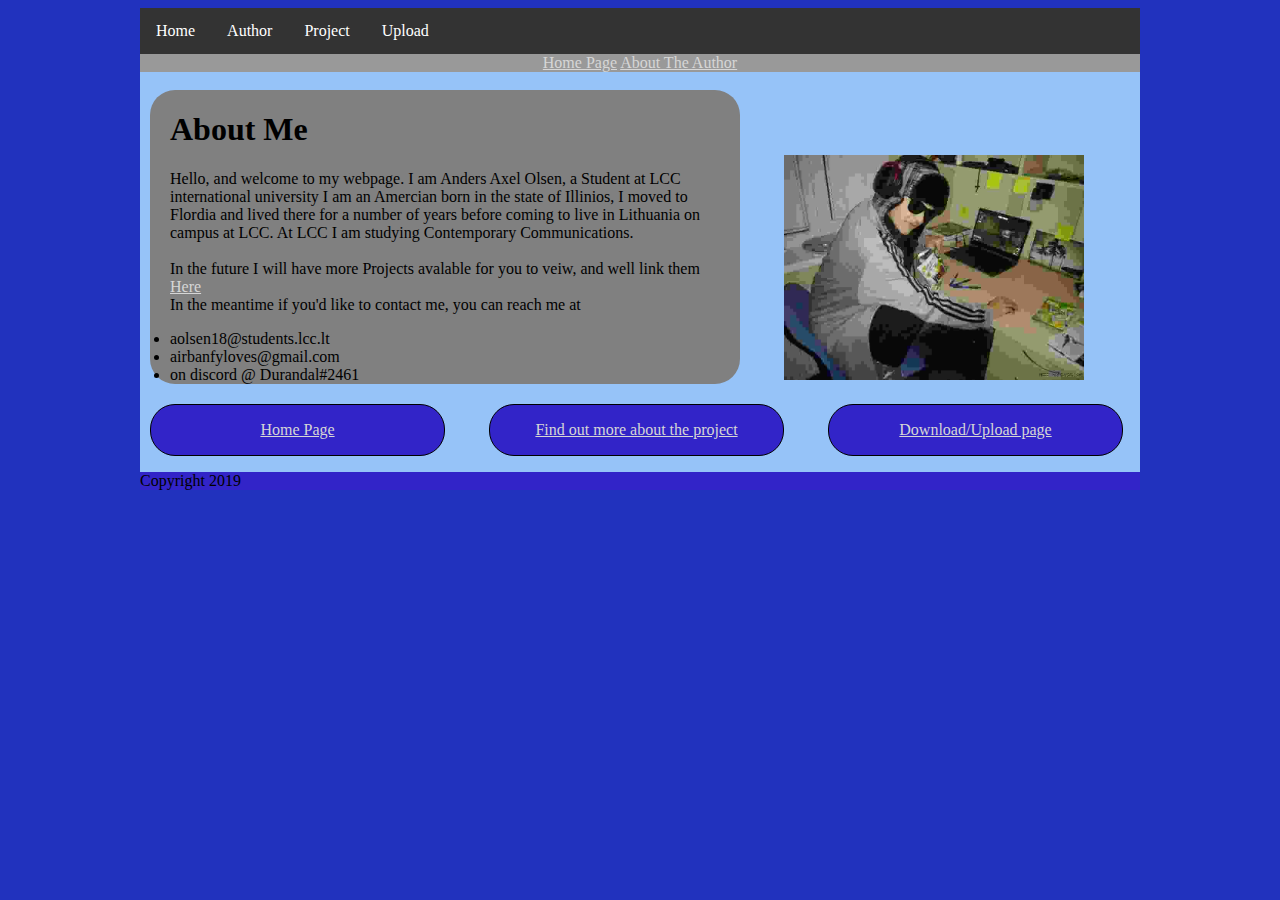
==== Author.html @ be482daf "Add files via upload" ====
<!DOCTYPE html>
<html>
<html>
<head>
  <title>Personal Website Project</title>
  <link rel="stylesheet" type="text/css" href="Style.css">
</head>


<body>
  <div id="container">
    <header>

      <ul>
        <li><a href="index.html">Home</a></li>
        <li><a href="Author.html">Author</a></li>
        <li><a href="project.html">Project</a></li>
        <li><a href="Download.html">Upload</a></li>
      </ul>

      <a href="index.html" >Home Page</a>
      <a href="Author.html">About The Author</a>
    </header>
    <main><br>
      <div> <!-- Row 1 -->
        <div id="about-col-1">
          <h1>About Me</h1>
          <p> Hello, and welcome to my webpage. I am Anders Axel Olsen, a Student at LCC international university
            I am an Amercian born in the state of Illinios, I moved to Flordia and lived there for a number of
            years before coming to live in Lithuania on campus at LCC. At LCC I am studying Contemporary
            Communications.
            <br><br>

            In the future I will have more Projects avalable for you to veiw, and well link them <a href="https://nuffen.blogspot.com/"> Here </a>
            <br>
            In the meantime if you'd like to contact me, you can reach me at
            <li> aolsen18@students.lcc.lt
            <li> airbanfyloves@gmail.com
            <li> on discord @ Durandal#2461
        </div>
        <div id="about-col-2">
          <img src="GOPNIK_ANDERS.png" alt="Me">
        </div>
      </div>
      <div> <!-- Row 2 -->
        <div class="home-row-2">
          <p><a href="index.html">Home Page</a></p>
        </div>
        <div class="home-row-2" id="home-row-2-col-2">
          <p><a href="project.html">Find out more about the project</a></p>
        </div>
        <div class="home-row-2">
          <p><a href="Download.html">Download/Upload page</a></p>
        </div>
      </div>
    </main>
    <footer>
      <p>Copyright 2019</p>
    </footer>
  </div>
</body>
</html>
---- Style.css ----
a{
  color: #d6d6d6;
}

img {
	width: 300px;
}
body{
	background-color: #2132BE;
}
#container{
	width: 1000px;
	margin: 0 auto;
	background-color: #96C3F8;
}
header {
	background-color: #999999;
  text-align: center;
  position: -webkit-sticky;
  position: sticky;
  top: 0;
}
header ul {
  list-style-type: none;
  margin: 0;
  padding: 0;
  overflow: hidden;
  background-color: #333;
}

header li {
  float: left;
}

header li a {
  display: block;
  color: white;
  text-align: center;
  padding: 14px 16px;
  text-decoration: none;
}

/* Change the link color to #111 (black) on hover */
header li a:hover {
  background-color: #111;
}
main{
	padding: 0 10px;
}
/*This is for the home page */
#home-col-1{
  border-radius: 25px;
	display: inline-block;
	width: 200px;
	background-color: #0DB3FF;
  vertical-align: top;
  margin-top: 10px;
  text-align: center;
}
#home-col-2{
  /* (for some reason this isnt working) align-content: center;*/
	display: inline-block;
	width: 485px;
	background-color: #340089;
  vertical-align: top;
  padding-left: 130px;
  padding-right: 130px;
  border: 1px solid black;
  margin-top: 10px;
  border-radius: 25px;
}
#home-col-3{
  /* (for some reason this isnt working) align-content: center;*/
	display: inline-block;
	width: 300px;
	background-color: #340089;
  vertical-align: top;
  padding-left: 130px;
  padding-right: 130px;
  border: 1px solid black;
  margin-top: 10px;
  border-radius: 25px;
}
.home-row-2{
  border-radius: 25px;
  text-align: center;
	display: inline-block;
	width: 293px;
	background-color: #3224C8;
	border: 1px solid black;
	margin-top: 20px;
}
#home-row-2-col-2{
  border-radius: 25px;
	margin-left: 40px;
	margin-right: 40px;
}
/*This is for the About page */
#about-col-1{
  border-radius: 25px;
	display: inline-block;
	width: 550px;
	margin-right: 20px;
	background-color: grey;
	padding: 0 20px;
}
#about-col-2{
	display: inline-block;
	width: 210px;
	background-color: 340089;
	padding: 0 20px;
}
#about-col-1-col-1{
	display: inline-block;
	width: 300px;
	margin-right: 20px;
}
#about-col-1-col-2{
	display: inline-block;
	width: 336px;
}
#project-col-1{
  margin-top: 10px;
  border-radius: 25px;
	display: inline-block;
	width: 660px;
	margin-right: 20px;
	background-color: grey;
	padding: 0 20px;
}
#image-devider{
  height: 20px;
  width: 100%;
  margin-top: 50px;
  margin-bottom: 50px;
  background-position: center;
  background-image: honl.jpg;
}
.splitpost{
  height: 10px;
  width: 100%;
  background-position-x: center;
  background-position-y: center;
  background-image: image(braker.jpg);
}
footer {
	background-color: #3224C8;
}
footer div{
	width: 200px;
	margin: 0 auto;
	border: 3px solid #black;
}
.rotate90 {
  transform: rotate(90deg);
}
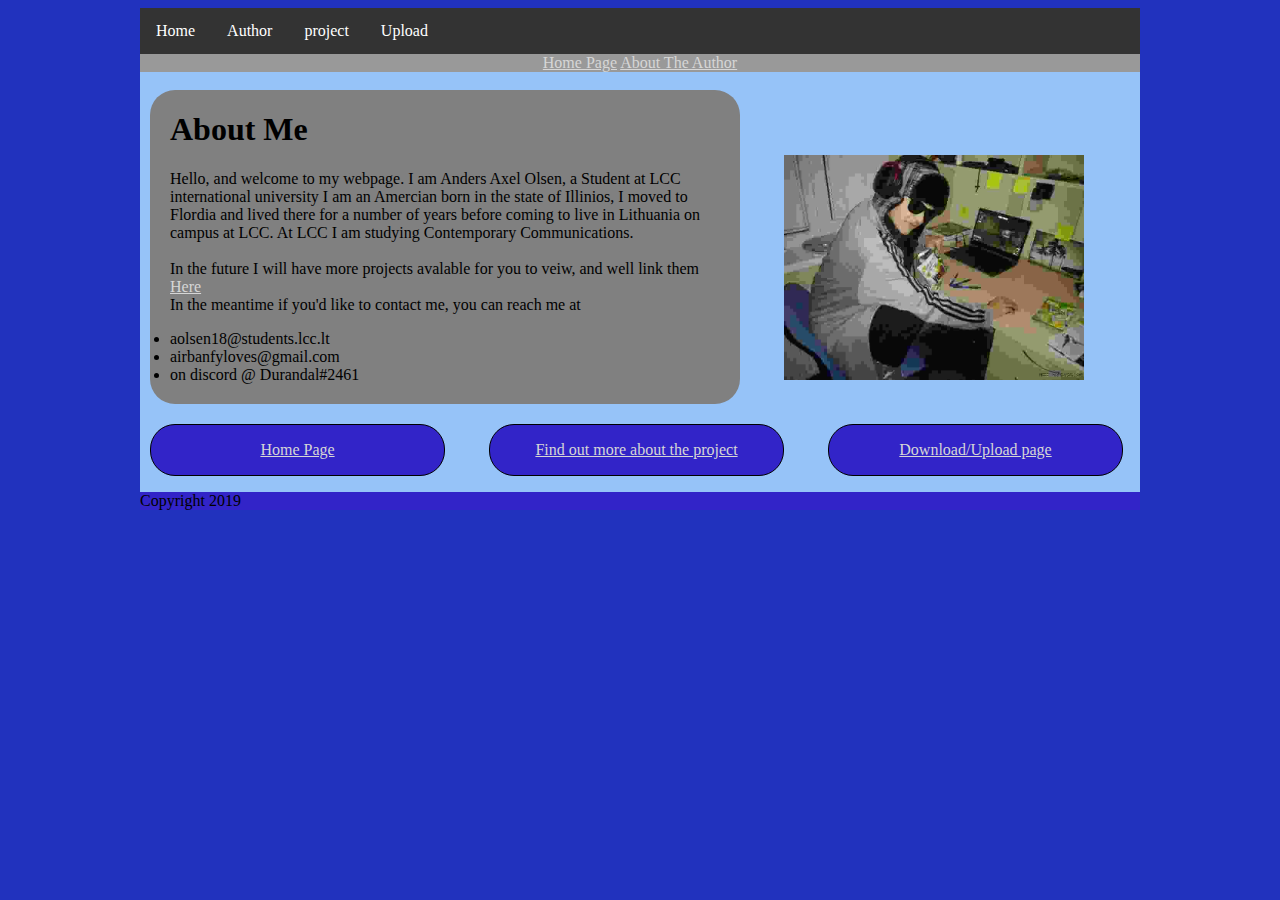
==== commit 7c0630b8: "Add files via upload" ====
--- a/Author.html
+++ b/Author.html
@@ -2,7 +2,7 @@
 <html>
 <html>
 <head>
-  <title>Personal Website Project</title>
+  <title>Personal Website project</title>
   <link rel="stylesheet" type="text/css" href="Style.css">
 </head>
 
@@ -14,7 +14,7 @@
       <ul>
         <li><a href="index.html">Home</a></li>
         <li><a href="Author.html">Author</a></li>
-        <li><a href="project.html">Project</a></li>
+        <li><a href="project.html">project</a></li>
         <li><a href="Download.html">Upload</a></li>
       </ul>
 
@@ -31,7 +31,7 @@
             Communications.
             <br><br>
 
-            In the future I will have more Projects avalable for you to veiw, and well link them <a href="https://nuffen.blogspot.com/"> Here </a>
+            In the future I will have more projects avalable for you to veiw, and well link them <a href="https://nuffen.blogspot.com/"> Here </a>
             <br>
             In the meantime if you'd like to contact me, you can reach me at
             <li> aolsen18@students.lcc.lt
--- a/Style.css
+++ b/Style.css
@@ -103,6 +103,7 @@
 	margin-right: 20px;
 	background-color: grey;
 	padding: 0 20px;
+  padding-bottom: 20px;
 }
 #about-col-2{
 	display: inline-block;
@@ -127,6 +128,7 @@
 	margin-right: 20px;
 	background-color: grey;
 	padding: 0 20px;
+  vertical-align: top;
 }
 #image-devider{
   height: 20px;
@@ -154,3 +156,10 @@
 .rotate90 {
   transform: rotate(90deg);
 }
+#about-col-900{
+	display: inline-block;
+	width: 210px;
+	background-color: 340089;
+	padding-top: 20px;
+  border-radius: 25px;
+}
